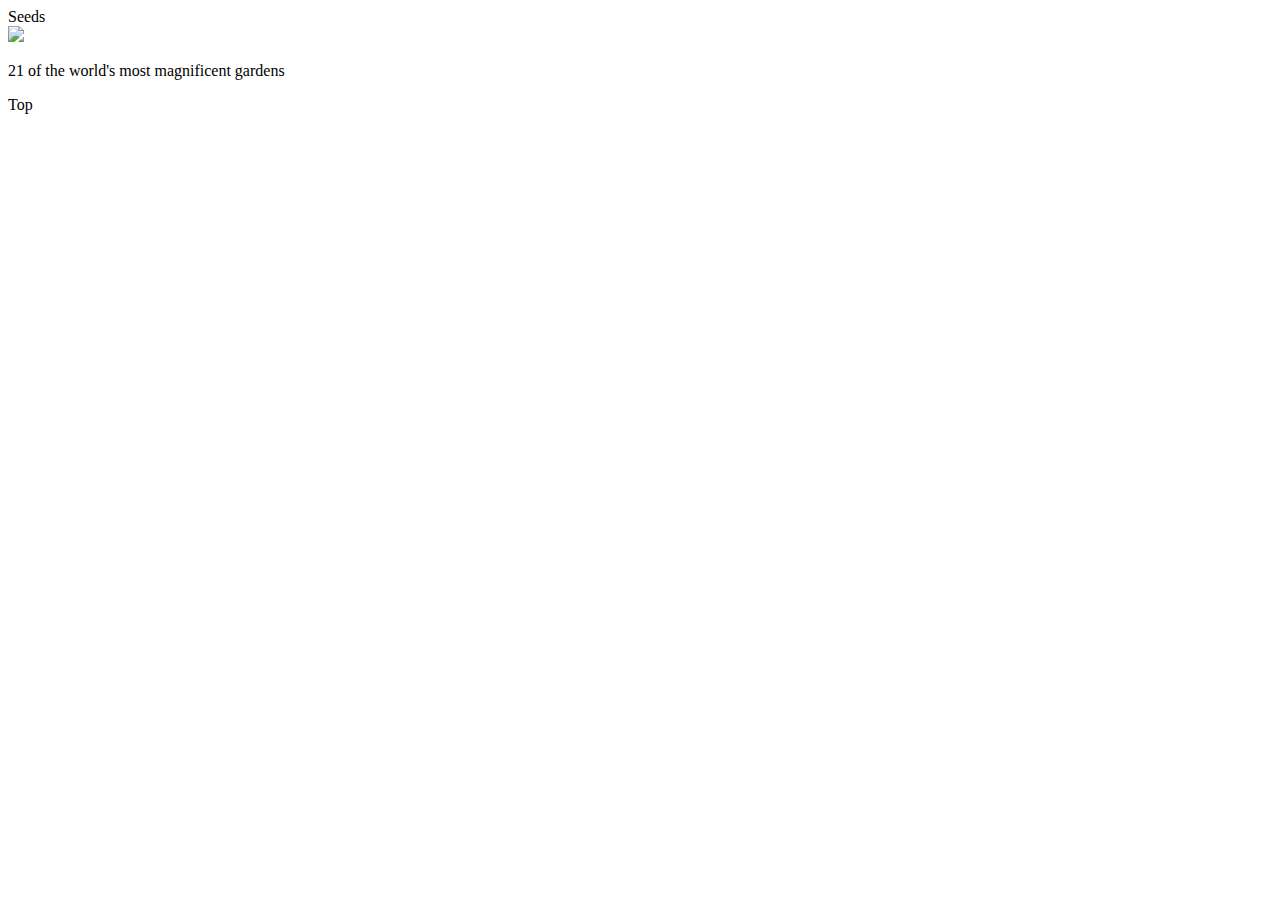
==== index.html @ 51ece74f "Add files via upload" ====
<!doctype html>
<html>
<head>
<meta charset="UTF-8">
<title>Untitled Document</title>
</head>

<body>
	<hi>Seeds</hi><br>
	<img src="url here">
	<p>21 of the world's most magnificent gardens</p>
	<p>Top </p>
	
	
</body>
</html>
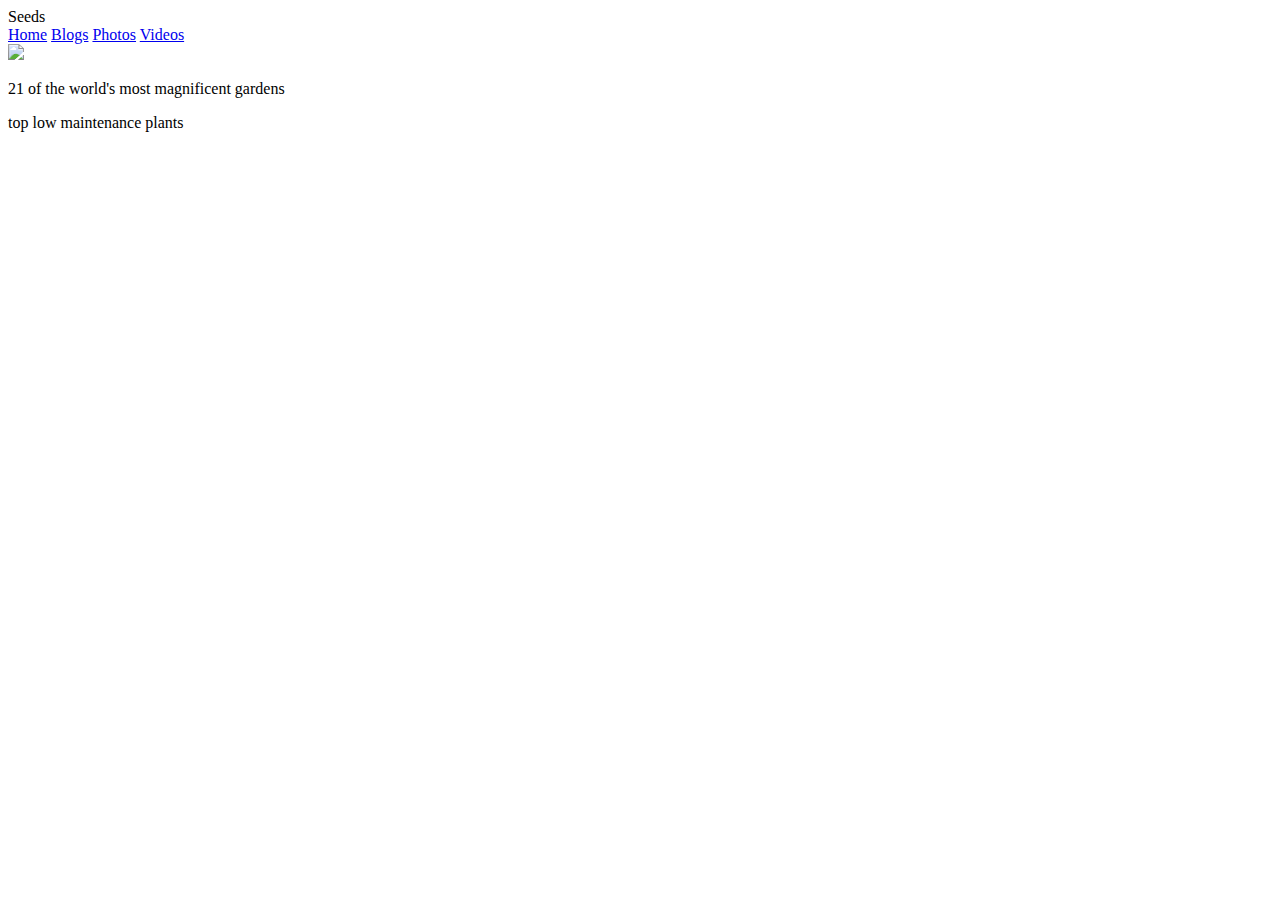
==== commit d6deadb3: "Add files via upload" ====
--- a/index.html
+++ b/index.html
@@ -2,15 +2,23 @@
 <html>
 <head>
 <meta charset="UTF-8">
-<title>Untitled Document</title>
+<title>Seeds</title>
 </head>
-
+	<link rel="stylesheet" type="text/css"
+		  href="seed-stylesheet.cc"
 <body>
 	<hi>Seeds</hi><br>
+	<a href="#">Home</a>
+	<a href="#">Blogs</a>
+	<a href="#">Photos</a>
+	<a href="#">Videos</a>
+	
+	<div>
 	<img src="url here">
 	<p>21 of the world's most magnificent gardens</p>
-	<p>Top </p>
+	</div>
 	
+	<p>top low maintenance plants</p>
 	
 </body>
 </html>
